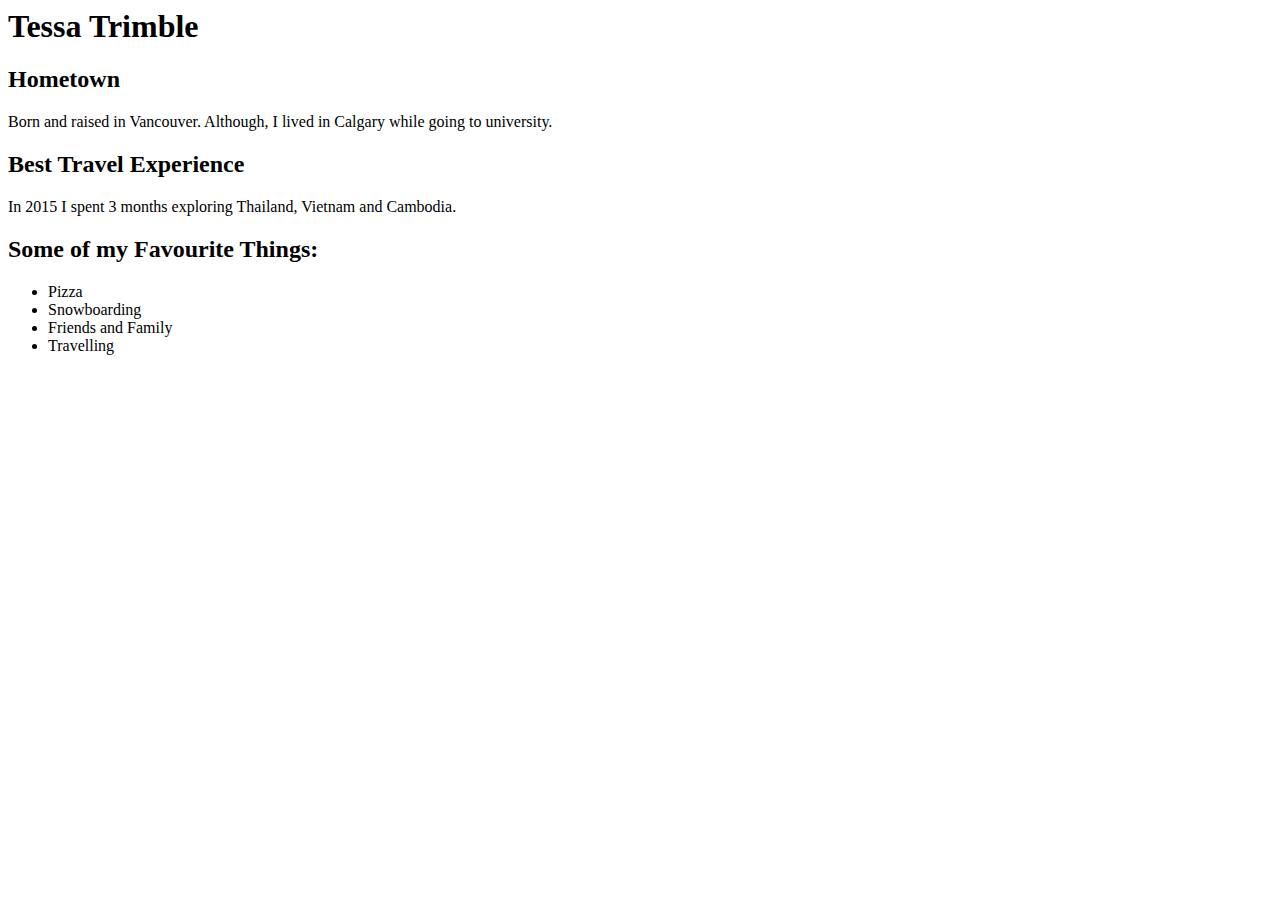
==== Untitled-1.html @ b8d8802c "Add files via upload" ====
<!DOCTYPE=html>

<html>
    <head>
        <title>Tessa Trimble</title>
    </head>
    <body>
        <h1>Tessa Trimble</h1>
        <h2>Hometown</h2>
            <p>Born and raised in Vancouver. Although, I lived in Calgary while going to university.</p>
        <h2>Best Travel Experience</h2>
            <p>In 2015 I spent 3 months exploring Thailand, Vietnam and Cambodia.</p>
        <h2>Some of my Favourite Things:</h2>
            <ul>
            <li>Pizza</li>
            <li>Snowboarding</li>
            <li>Friends and Family</li>
            <li>Travelling</li>
            </ul>
    </body>
             
</html>
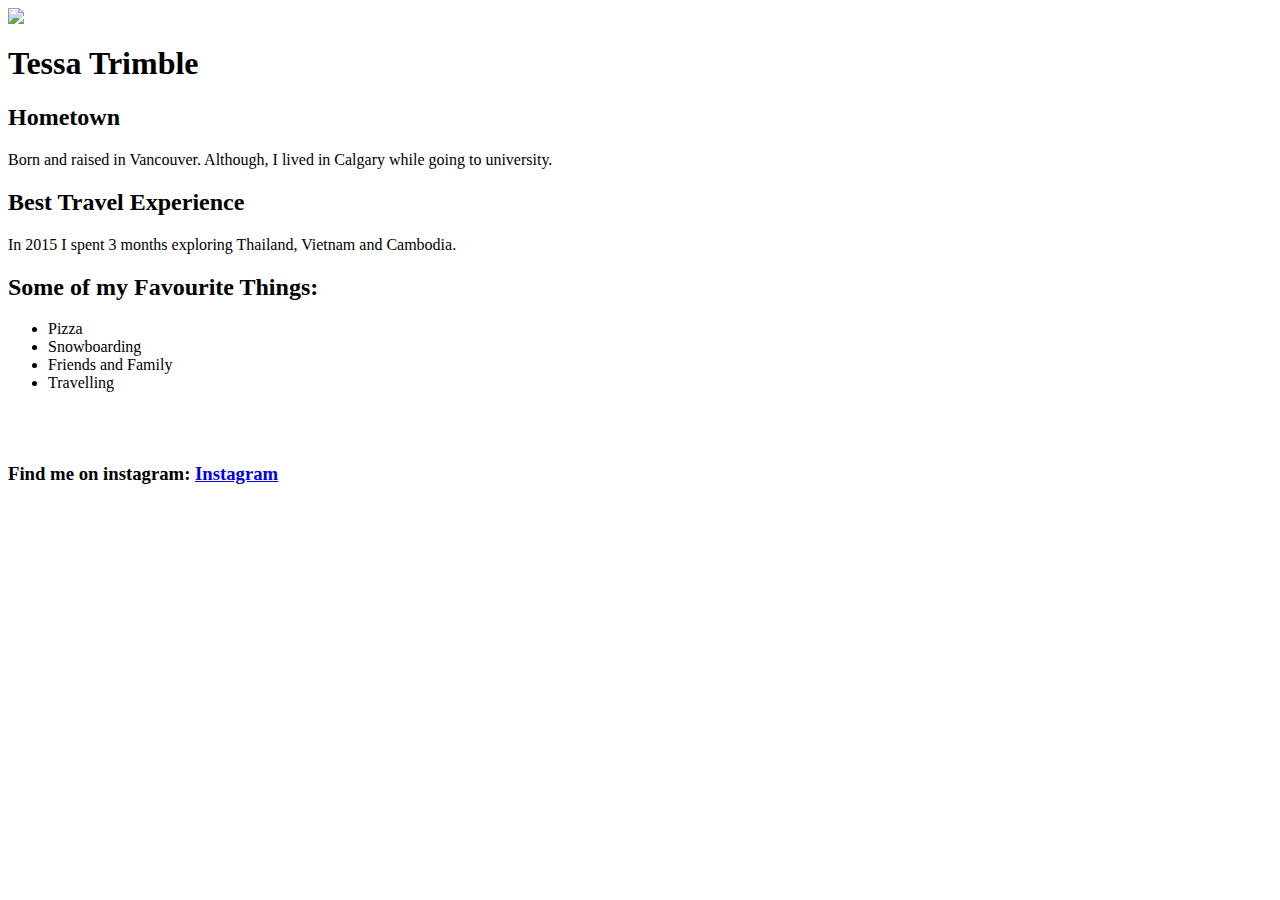
==== commit db182ac8: "Merge pull request #1 from tesstrimble/readme-edits" ====
--- a/Untitled-1.html
+++ b/Untitled-1.html
@@ -5,6 +5,8 @@
         <title>Tessa Trimble</title>
     </head>
     <body>
+            <img src="tessa.jpg" class="me" /> 
+            
         <h1>Tessa Trimble</h1>
         <h2>Hometown</h2>
             <p>Born and raised in Vancouver. Although, I lived in Calgary while going to university.</p>
@@ -16,7 +18,11 @@
             <li>Snowboarding</li>
             <li>Friends and Family</li>
             <li>Travelling</li>
-            </ul>
+        </ul><br></br>
+        <h3>Find me on instagram:
+            <a href="https://www.instagram.com/tesstrimbs/">Instagram</a>     
+        </h3>
+        </h3>
     </body>
              
-</html>+</html>
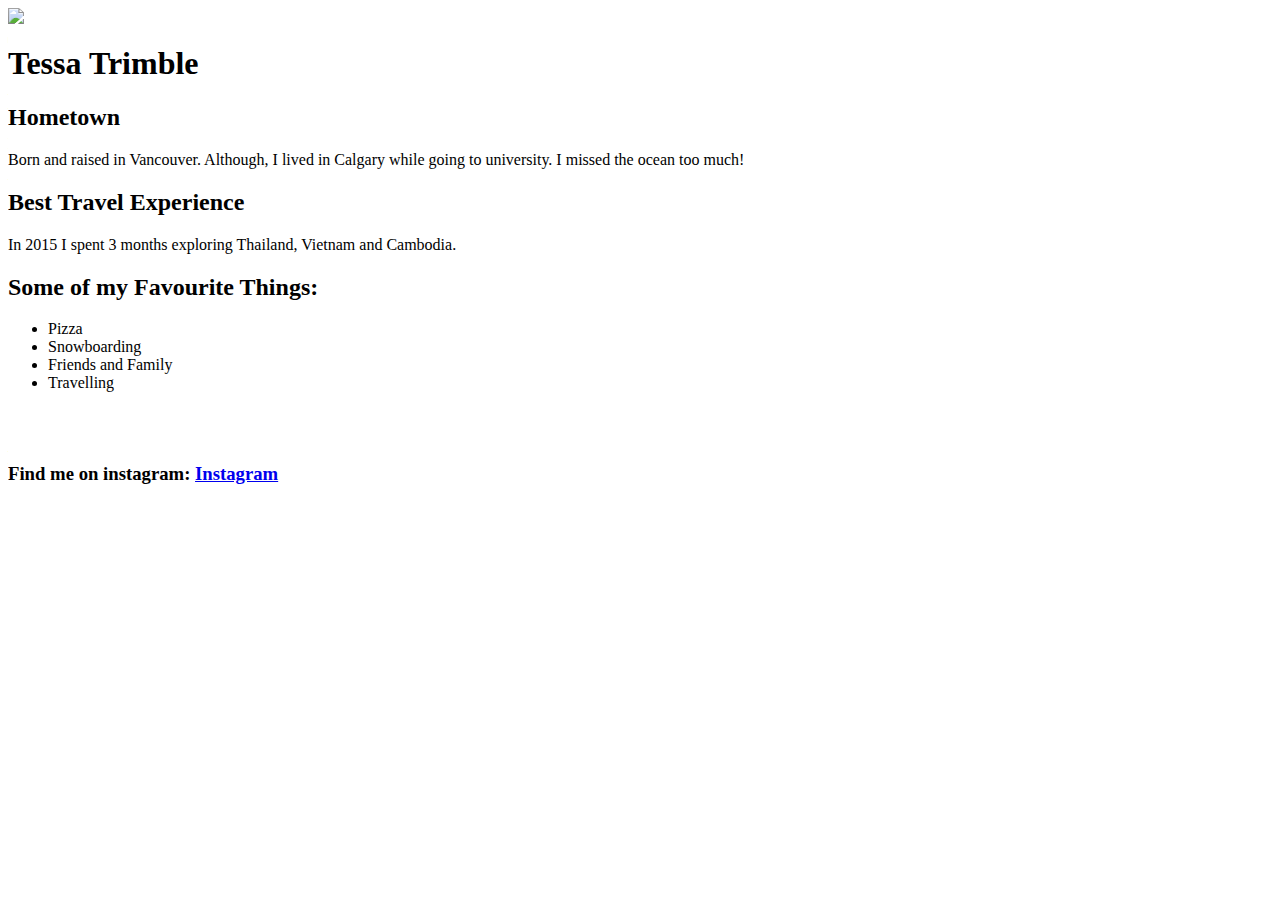
==== commit 9a6b41f9: "Update Untitled-1.html" ====
--- a/Untitled-1.html
+++ b/Untitled-1.html
@@ -9,7 +9,7 @@
             
         <h1>Tessa Trimble</h1>
         <h2>Hometown</h2>
-            <p>Born and raised in Vancouver. Although, I lived in Calgary while going to university.</p>
+            <p>Born and raised in Vancouver. Although, I lived in Calgary while going to university. I missed the ocean too much!</p>
         <h2>Best Travel Experience</h2>
             <p>In 2015 I spent 3 months exploring Thailand, Vietnam and Cambodia.</p>
         <h2>Some of my Favourite Things:</h2>
@@ -22,7 +22,6 @@
         <h3>Find me on instagram:
             <a href="https://www.instagram.com/tesstrimbs/">Instagram</a>     
         </h3>
-        </h3>
     </body>
              
 </html>
